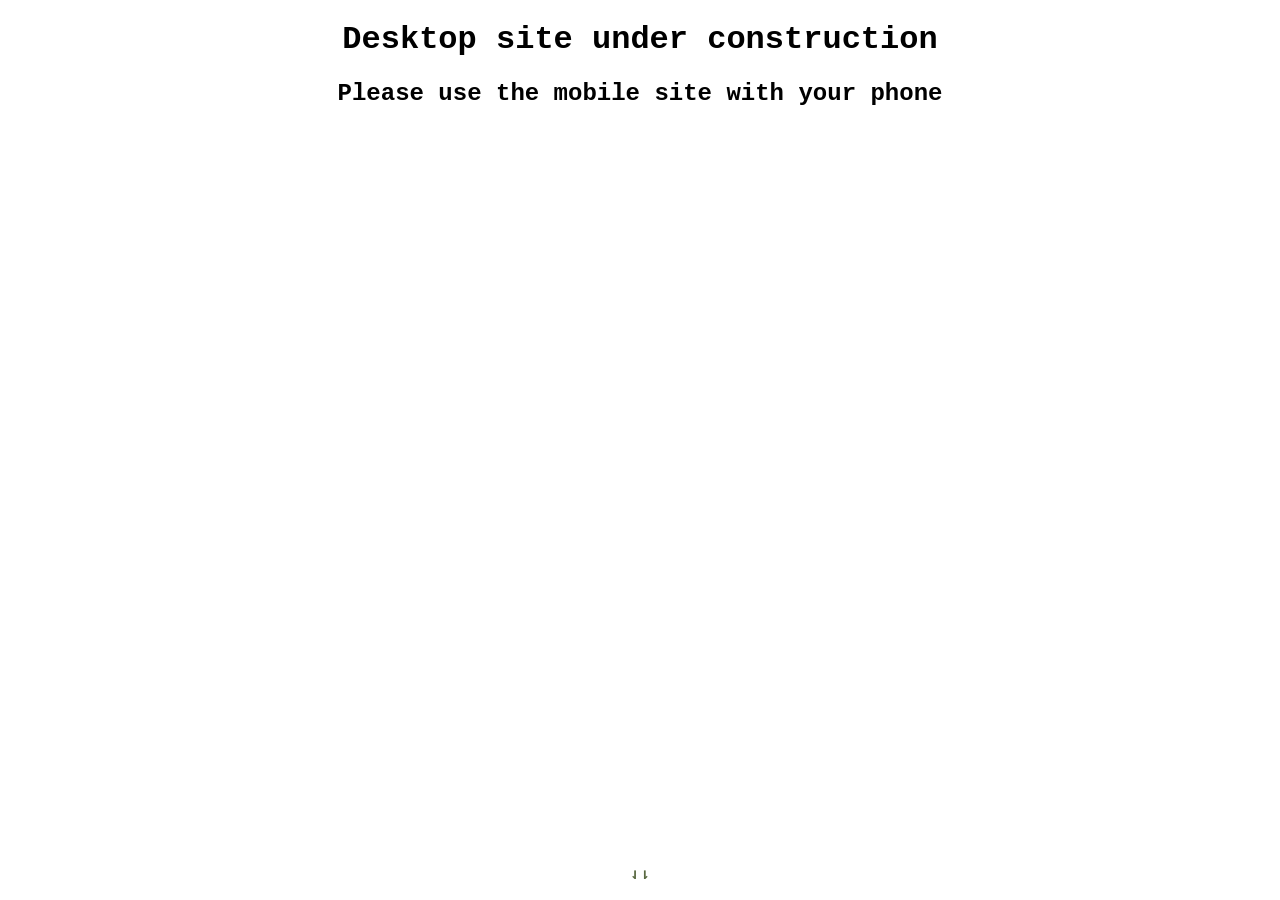
==== main.html @ a62de1c1 "First pass to repo. (the beginning)" ====
<!DOCTYPE html>
<html>
<head>
    <meta charset="utf-8">
    <meta http-equiv="X-UA-Compatible" content="IE=edge">
    <title>Emmanuel Pitcher</title>
    <meta name="viewport" content="width=device-width, initial-scale=1">
    <link rel="stylesheet" type="text/css" media="screen" href="main.css">
    <!--<link rel="stylesheet" href="fontawesome.5.7.1.all.css" integrity="sha384-fnmOCqbTlWIlj8LyTjo7mOUStjsKC4pOpQbqyi7RrhN7udi9RwhKkMHpvLbHG9Sr" crossorigin="anonymous">-->
    <style>
        @font-face {
    font-family: '1942_report1942_report';
    src: url('nineteenfortytwo-webfont.woff2') format('woff2'),
         url('nineteenfortytwo-webfont.woff') format('woff');
    font-weight: normal;
    font-style: normal;
}
    </style>
</head>
<body>
    <noscript>Sorry. Your browser does not support javascript. Page will fail to load.</noscript>
    <div class="loader">
        <div class="loader-circle">
            <div class="loader-circle-inner">
                <p class="loader-please-wait">Please Wait...</p>
            </div>
        </div>
    </div>
    <h3 id="scroll-anim">&#8643&#8642</h3>

    <header>
        <nav class="nav-bar">
            <img src="logo.png" alt="logo here" id="logo">
            
            <a id="contact" class="w-lnk" href="#">Contact</a>
            <a class="w-lnk">About</a>
            <a class="w-lnk">Home</a>
            <ul class="slide-bar">
                <li><a class="home-slide">Home</a></li>
                <li><a>Contact</a></li>
                <li><a>About</a></li>
            </ul>
            <div id="menu-bar" class="mbar" onclick="slide()">
                <div class="m-bar"></div>
                <div class="m-bar"></div>
                <div class="m-bar"></div>
            </div>
        </nav>
        
        <video autoplay loop width="360" poster="atomicBomb_cap.jpg">
            <source src="atomicBomb2.webm" type="video/webm">
            
        </video>
        <div id="landing-overlay"></div>
        <div id="landing-img"></div>

        <img id="text-landing" src="hello_white.png" width="732" alt="img here">
        <!--<h1 id="text-landing">Hi, I am <br/>
            <span id="land-name">Emmanuel Pitcher</span>
            <br/>and I build websites
        </h1>-->
    </header>
    <main id="main">
        <h2>The Sites I've Built</h2>
        <section class="portfolio-container">
            <div class="mkfansite">
                <img src="./imgs/scorpion-mk11.jpg" alt="mk11 img here">
                <h3>MK Fan Site</h3>
            </div>
            <div class="site2">
                <img src="./imgs/pizza-margherita_sep2005_sml.jpg" alt="pizza img here">
                <h3>Site 2 (selling a service)</h3>
            </div>
            <div class="site3">
                <img src="./imgs/gasMaskNeon_sml.jpg" alt="neon gasmask img here">
                <h3>Site 3 (selling a product)</h3>
            </div>
        </section>

        <h2>My Skill Set</h2>
            <div class="skills-placeholder88"></div>
    </main>

    <footer class="footer">
        <br>
        <div id="contact">
            <img src="logo.png" width="90px" alt="logo img here">
            <br>
            I can build what you want.<br>
            Lets work together.<br>
            <button>Email me</button>
        </div>
        
        <br>
        <p>mortalmanny@live.com
            &copy; 2019 Emmanuel Pitcher | Vezeveer</p>
        
    </footer>

    <div id="desktop">
        <h1>Desktop site under construction</h1>
        <h2>Please use the mobile site with your phone</h2>
    </div>

    <script src="main.js"></script>
</body>
</html>
---- main.css ----
body{
    margin:0;
    font-family: 'Courier New', Courier, monospace;
    position:fixed;
}
@font-face{
    font-family: anurati;
    src:url(anuratiregular.otf);
}


noscript{
    color: red;
    background: black
}
.loader{
    position: fixed;
    height: 100%;
    width: 100%;
    background: black;
    z-index: 20;
    text-align: center;
    
}
.loader.fade{
    opacity: 0;
    height: 0;
    transition: 1s;
    transition-delay: height 1s;
    /*
    animation: fadeout 1s;
    animation-fill-mode: forwards;*/
}
/*
@keyframes fadeout{
    100%{
        opacity: 0;
        visibility: none;
    }
}*/
@keyframes loading{
    0%{
        background: green;
    }
    50%{
        background: red;
    }
    100%{
        background: green;
    }
}
.loader-circle{
    width: 150px;
    height: 150px;
    border-radius: 50%;
    background: green;
    margin: 0 auto;
    margin-top: 40%;
    animation-name: loading;
    animation-duration: 2s;
    animation-iteration-count: infinite;
}
.loader-circle-inner{
    width: 148px;
    height: 148px;
    border-radius: 50%;
    background: black;
}
.loader-please-wait{
    color: white;
    padding-top: 60px;
}
@keyframes scroll-anim-key{
    0%{
        color: rgb(87, 107, 56);
    }
    50%{
        color: rgb(46, 31, 31); bottom: 5px;
    }
    100%{
        color: rgb(87, 107, 56);
    }
}
#scroll-anim{
    font-size: 1em;
    text-align: center;
    color: rgb(89, 105, 65);
    width: 100%;
    position: fixed;
    bottom: 0;
    animation-name: scroll-anim-key;
    animation-duration: 2s;
    animation-iteration-count: infinite;
}



header{
    height: 100vh;
}

#logo{
    display: inline-block;
    -webkit-filter: invert(100%);
    filter: invert(100%);
    height: 30px;
    margin: 10px;
    margin-left: 20px;
}
.nav-bar{
    position: fixed;
    width: 100%;
    background: #010c1b;
    height: 50px;
    border-bottom: 1px solid greenyellow;
    transition: opacity .5s, border-bottom .5s;
    z-index: 1;
}
.w-lnk{
    margin: 10px;
    float: right;
    text-decoration: none;
    color: white;
    font-family: '1942_report1942_report', Courier, serif;
    font-size: 1.2em;
    display: none; /* change here for desktop */
}
#nav-bar a:nth-child(2){ 
    margin-right: 20px;
}
.m-bar{
    width: 35px;
    height: 5px;
    background: rgb(228, 227, 227);
    margin: 6px 0;
}
.mbar{
    position: absolute;
    top: 0;
    right: 20px;
    padding: 5px;
    height: 40px;
    display: block; /* change here for desktop */
}

.slide-bar{
    background: rgb(22, 83, 35);
    position: fixed;
    top: 35px;
    text-align: center;
    list-style: none;
    list-style-position: inside;
    padding-left: 0;
    opacity: 0; /* changed here */
    width: 100%;
    transition: left 0.5s;
}
.slide-bar li{
    color: white;
    font-size: 2em;
    margin: 15px;
    
    font-family: '1942_report1942_report';
}
.slide-bar li:hover{
    background: rgb(16, 107, 16);
    font-size: 2.1em;
}

.home-slide{
    text-align: center;
}

#landing-img{
    background-image: url("Hello. Im a Developer_mobile.png");
    background-repeat: no-repeat;
    background-size: cover;
    background-position: 50% 50%;
    height: 100%;
}
header video{
    position: absolute;
    width: 100%;
    top: 0;
    left: 0;
    z-index: -2;
    object-fit: fill;
}
#landing-overlay{
    background:
    radial-gradient(rgb(0, 0, 0) 10%, transparent 16%) 0 0,
    radial-gradient(black 10%, transparent 16%) 8px 8px,
    radial-gradient(rgba(255,255,255,.1) 10%, transparent 20%) 0 1px,
    radial-gradient(rgba(255,255,255,.1) 10%, transparent 20%) 8px 9px;
    background-color:#184177;
    background-size:8px 8px;
    height: 100%;
    opacity: .5;
    position: absolute;
    top:0;
    width: 100%;
    z-index: -1;
}
#text-landing{
    text-align: center;
    color: rgb(206, 209, 201);
    position: absolute;
    width: 70%;
    top: 40%;
    filter: hue-rotate(240deg),saturate(8);
}


/* First Part Ends Here */

#main{
    
    background: blue;
    text-align: center;
}
#main h2{   /* might remove h2*/
    background: #010c1b;
    color: white;
    margin: 0;
}
.portfolio-container{
    background: grey;
    display: table;
    table-layout: fixed;
    width: 100%;
}
.portfolio-container h3{
    color: white;
}
.portfolio-container img{
    width: 100%;
}
.site2, .site3, .mkfansite{
    display: table-cell;
}
.skills-placeholder88{
    background: rgb(51, 58, 45);
    width: 100%;
    height: 150px;
}

.footer{
    text-align: center;
    color: white;
    background: rgb(21, 46, 21);
    height: 20vh;
}
#contact{
    left: 0;
}


#desktop{
    text-align: center;
    display:none;
}
@media only screen and (min-width:768px){
    .w-lnk{
        display: block;
    }
    .mbar{
        display: none;
    }

    #desktop{
        display:block;
    }
    header, main, footer{
        display: none;
    }
}
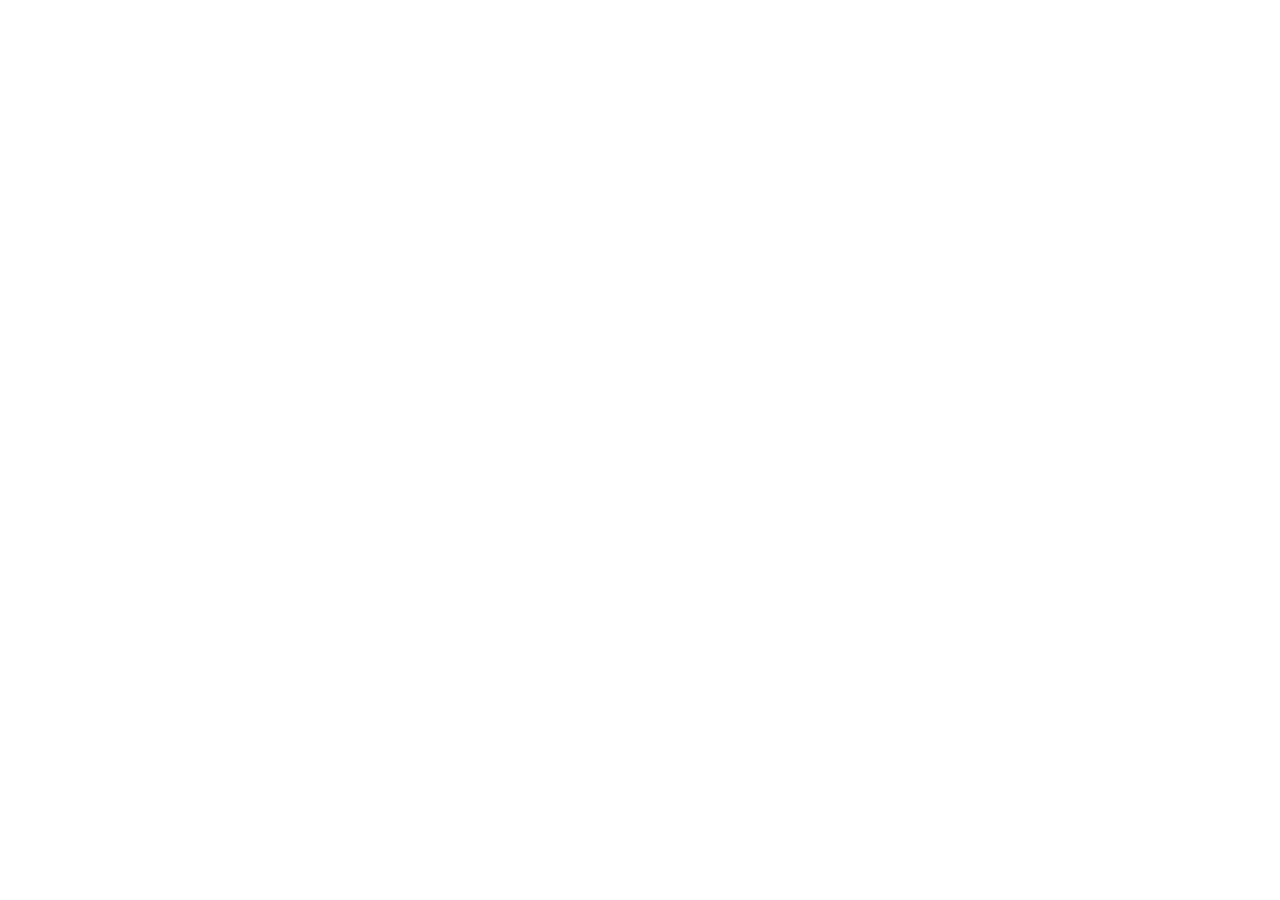
==== commit d8a55e73: "Overhauled Portfolio Section and Footer" ====
--- a/main.html
+++ b/main.html
@@ -7,17 +7,10 @@
     <meta name="viewport" content="width=device-width, initial-scale=1">
     <link rel="stylesheet" type="text/css" media="screen" href="main.css">
     <!--<link rel="stylesheet" href="fontawesome.5.7.1.all.css" integrity="sha384-fnmOCqbTlWIlj8LyTjo7mOUStjsKC4pOpQbqyi7RrhN7udi9RwhKkMHpvLbHG9Sr" crossorigin="anonymous">-->
-    <style>
-        @font-face {
-    font-family: '1942_report1942_report';
-    src: url('nineteenfortytwo-webfont.woff2') format('woff2'),
-         url('nineteenfortytwo-webfont.woff') format('woff');
-    font-weight: normal;
-    font-style: normal;
-}
-    </style>
+    
 </head>
 <body>
+    <main>
     <noscript>Sorry. Your browser does not support javascript. Page will fail to load.</noscript>
     <div class="loader">
         <div class="loader-circle">
@@ -29,22 +22,26 @@
     <h3 id="scroll-anim">&#8643&#8642</h3>
 
     <header>
-        <nav class="nav-bar">
+        <div class="nav-fill">
             <img src="logo.png" alt="logo here" id="logo">
             
             <a id="contact" class="w-lnk" href="#">Contact</a>
             <a class="w-lnk">About</a>
             <a class="w-lnk">Home</a>
+            
+            <div id="menu-bar" class="mbar" onclick="slide()">
+                <div class="m-bar"></div>
+                <div class="m-bar"></div>
+                <div class="m-bar"></div>
+            </div>
+        </div>
+
+        <nav class="nav-bar">
             <ul class="slide-bar">
                 <li><a class="home-slide">Home</a></li>
                 <li><a>Contact</a></li>
                 <li><a>About</a></li>
             </ul>
-            <div id="menu-bar" class="mbar" onclick="slide()">
-                <div class="m-bar"></div>
-                <div class="m-bar"></div>
-                <div class="m-bar"></div>
-            </div>
         </nav>
         
         <video autoplay loop width="360" poster="atomicBomb_cap.jpg">
@@ -54,46 +51,60 @@
         <div id="landing-overlay"></div>
         <div id="landing-img"></div>
 
-        <img id="text-landing" src="hello_white.png" width="732" alt="img here">
-        <!--<h1 id="text-landing">Hi, I am <br/>
+        <h1 id="text-landing">Hi, I am <br/>
             <span id="land-name">Emmanuel Pitcher</span>
             <br/>and I build websites
-        </h1>-->
+        </h1>
+        <h2></h2>
     </header>
-    <main id="main">
-        <h2>The Sites I've Built</h2>
-        <section class="portfolio-container">
-            <div class="mkfansite">
-                <img src="./imgs/scorpion-mk11.jpg" alt="mk11 img here">
-                <h3>MK Fan Site</h3>
+
+    <section class="section1">
+        <h2>Some Of The Sites I've Built</h2>
+        <div class="portfolio-container">
+            <div class="site1">
+                <div>
+                    <img src="./imgs/elconsos.gif" alt="elconsos img here">
+                </div>
+                <div class="site1-info">
+                    <h3>El Consos Restaurant</h3>
+                    <p>Built with only HTML CSS and JavaScript</p>
+                    <a href="https://github.com/Vezeveer/restuarant_elco" target="_blank"><img width="24px" src="imgs/github-brands.svg"></a>
+                    <a href="https://gogo.epizy.com" target="_blank"><img width="24px" src="imgs/globe-solid.svg"></a>
+                </div>
             </div>
-            <div class="site2">
-                <img src="./imgs/pizza-margherita_sep2005_sml.jpg" alt="pizza img here">
-                <h3>Site 2 (selling a service)</h3>
-            </div>
-            <div class="site3">
-                <img src="./imgs/gasMaskNeon_sml.jpg" alt="neon gasmask img here">
-                <h3>Site 3 (selling a product)</h3>
-            </div>
-        </section>
+        </div>
 
-        <h2>My Skill Set</h2>
-            <div class="skills-placeholder88"></div>
-    </main>
+        
+    </section>
 
     <footer class="footer">
         <br>
         <div id="contact">
+
+            <p>This site is to show my portfolio and
+                my abilities.
+            </p>
+
             <img src="logo.png" width="90px" alt="logo img here">
             <br>
-            I can build what you want.<br>
-            Lets work together.<br>
-            <button>Email me</button>
+            Lets build something<br>
+            Lets work together<br>
+            <button class="email-me">Email me</button>
+        </div>
+        <br>
+        <div id="social">
+                <a href="https://github.com/Vezeveer" target="_blank"><img width="24px" src="imgs/github-brands.svg"></a>
+             | 
+            <a href="#" target="_blank"><img width="24px" src="imgs/codewars-logo.png"></a>
+            |
+            <a href="https://stackoverflow.com/users/story/11000146" target="_blank"><img width="24px" src="imgs/stack-overflow-brands.svg"></a>
+
         </div>
         
         <br>
-        <p>mortalmanny@live.com
-            &copy; 2019 Emmanuel Pitcher | Vezeveer</p>
+        <p>mortalmanny@live.com<br>
+            &copy; 2019 Emmanuel Pitcher</p>
+            <br>
         
     </footer>
 
@@ -101,6 +112,7 @@
         <h1>Desktop site under construction</h1>
         <h2>Please use the mobile site with your phone</h2>
     </div>
+    </main>
 
     <script src="main.js"></script>
 </body>
--- a/main.css
+++ b/main.css
@@ -4,10 +4,9 @@
     position:fixed;
 }
 @font-face{
-    font-family: anurati;
-    src:url(anuratiregular.otf);
-}
-
+    font-family: mechanicalfun;
+    src: url('./fonts/mechanicalfun.woff2')
+}
 
 noscript{
     color: red;
@@ -107,21 +106,20 @@
     margin: 10px;
     margin-left: 20px;
 }
-.nav-bar{
+.nav-fill{
     position: fixed;
     width: 100%;
     background: #010c1b;
     height: 50px;
     border-bottom: 1px solid greenyellow;
     transition: opacity .5s, border-bottom .5s;
-    z-index: 1;
+    z-index: 2;
 }
 .w-lnk{
     margin: 10px;
     float: right;
     text-decoration: none;
-    color: white;
-    font-family: '1942_report1942_report', Courier, serif;
+    color: rgb(228, 228, 228);
     font-size: 1.2em;
     display: none; /* change here for desktop */
 }
@@ -144,27 +142,25 @@
 }
 
 .slide-bar{
-    background: rgb(22, 83, 35);
+    background: rgb(21, 46, 21);
     position: fixed;
-    top: 35px;
+    top: -152px;
     text-align: center;
     list-style: none;
     list-style-position: inside;
     padding-left: 0;
     opacity: 0; /* changed here */
     width: 100%;
-    transition: left 0.5s;
+    transition: 0.5s;
+    z-index: 1;
 }
 .slide-bar li{
-    color: white;
-    font-size: 2em;
-    margin: 15px;
-    
-    font-family: '1942_report1942_report';
+    color: rgb(189, 206, 211);
+    padding: 15px;
+    font-size: 1.7em;
 }
 .slide-bar li:hover{
-    background: rgb(16, 107, 16);
-    font-size: 2.1em;
+    background: rgb(38, 88, 38);
 }
 
 .home-slide{
@@ -205,61 +201,89 @@
     text-align: center;
     color: rgb(206, 209, 201);
     position: absolute;
-    width: 70%;
+    width: 100%;
     top: 40%;
-    filter: hue-rotate(240deg),saturate(8);
-}
-
+    font-size: 1.3em;
+    font-family: mechanicalfun;
+}
+#text-landing span{
+    color: rgb(52, 192, 76);
+    font-size: 1.5em;
+}
 
 /* First Part Ends Here */
 
-#main{
+/*Section 1 starts here*/
+
+.section1{
+    width: 100%;
+    max-width: 900px;
+    padding-top: 100px;
+    padding-bottom: 100px;
+    background: white;
+}
+.section1 h2{
+    text-align: center;
+    background: white;
+}
+.site1{
+    display: flex;
+    justify-content: space-evenly;
+    background: white;
+}
+.site1-info{
+    margin-left: 20px;
+}
+.site1 a{
+    display: inline-block;
+}
+
+
+/* Section 2 Starts Here */
+
+#filler{
+}
+
+/* Footer Starts Here */
+
+.footer{
+    color: rgb(219, 219, 219);
+    background: rgb(21, 46, 21);
+    text-align: center;
+}
+.footer p{
+    margin: 5px;
+    text-align: center;
+    background: rgb(21, 46, 21);
+}
+.email-me{
+    margin: 10px;
+    padding: 10px;
+}
+button{
+    background-color: rgb(78, 92, 81);
+    border: none;
+    border-radius: 5px;
+    transition: background-color 1s;
+}
+.btn-green{
+    background: greenyellow;
+    transition: 4s;
+}
+#contact{
     
-    background: blue;
-    text-align: center;
-}
-#main h2{   /* might remove h2*/
-    background: #010c1b;
-    color: white;
-    margin: 0;
-}
-.portfolio-container{
-    background: grey;
-    display: table;
-    table-layout: fixed;
-    width: 100%;
-}
-.portfolio-container h3{
-    color: white;
-}
-.portfolio-container img{
-    width: 100%;
-}
-.site2, .site3, .mkfansite{
-    display: table-cell;
-}
-.skills-placeholder88{
-    background: rgb(51, 58, 45);
-    width: 100%;
-    height: 150px;
-}
-
-.footer{
-    text-align: center;
-    color: white;
-    background: rgb(21, 46, 21);
-    height: 20vh;
-}
-#contact{
-    left: 0;
-}
+    margin: 5px;
+}
+
+
+
 
 
 #desktop{
     text-align: center;
     display:none;
 }
-@media only screen and (min-width:768px){
+@media only screen and (min-width:768px){ 
     .w-lnk{
         display: block;
     }
@@ -270,7 +294,7 @@
     #desktop{
         display:block;
     }
-    header, main, footer{
+    header, main, footer{ /* change these */
         display: none;
     }
 }
